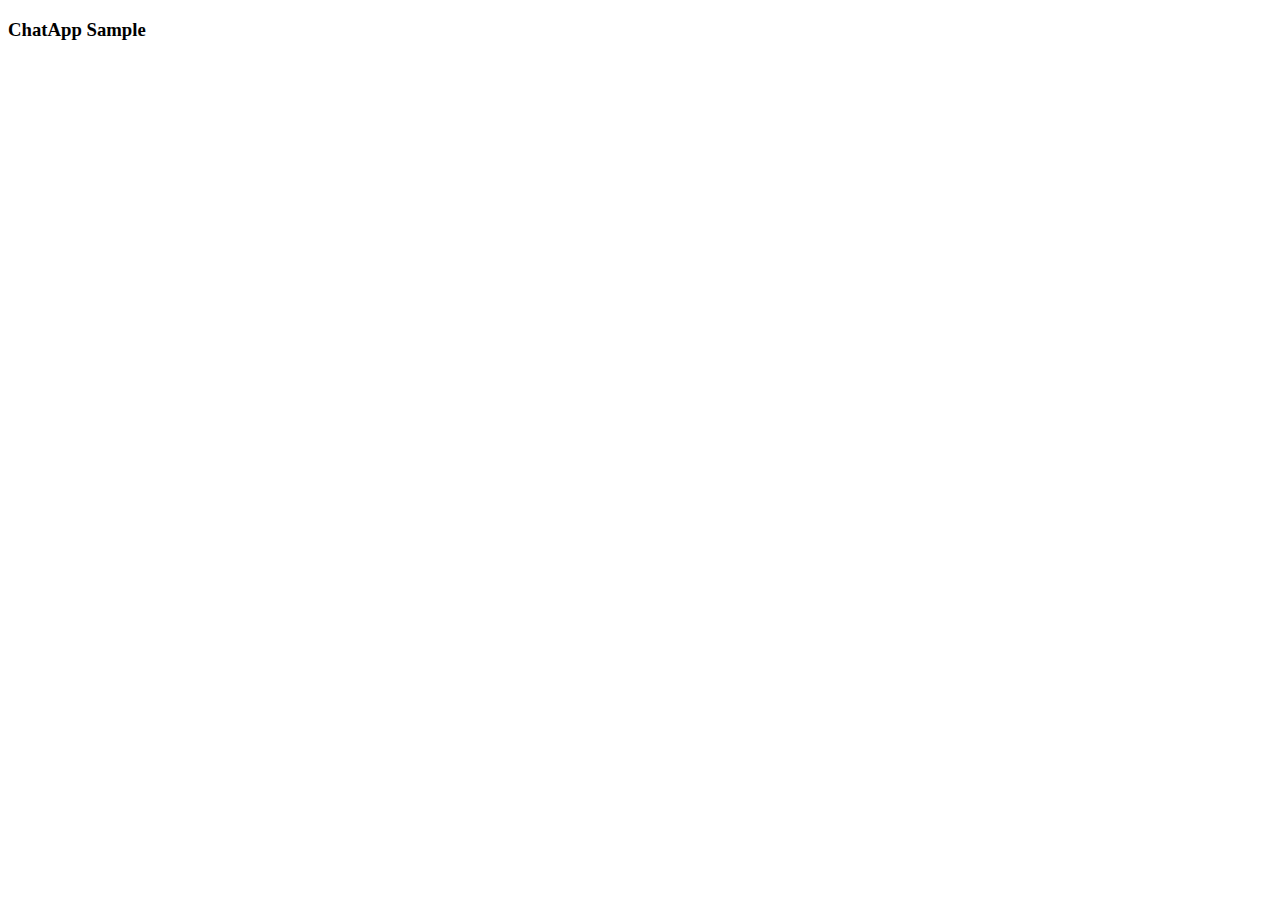
==== templates/index.html @ 1ad5dc57 "Tornado için gerekli ayarlar yapıldı" ====
<!DOCTYPE html>
<html lang="en">
<head>
    <meta charset="UTF-8">
    <meta name="viewport" content="width=device-width, initial-scale=1.0">
    <title>ChatApp</title>
</head>
<body>
    <h3>ChatApp Sample</h3>
    
</body>
</html>
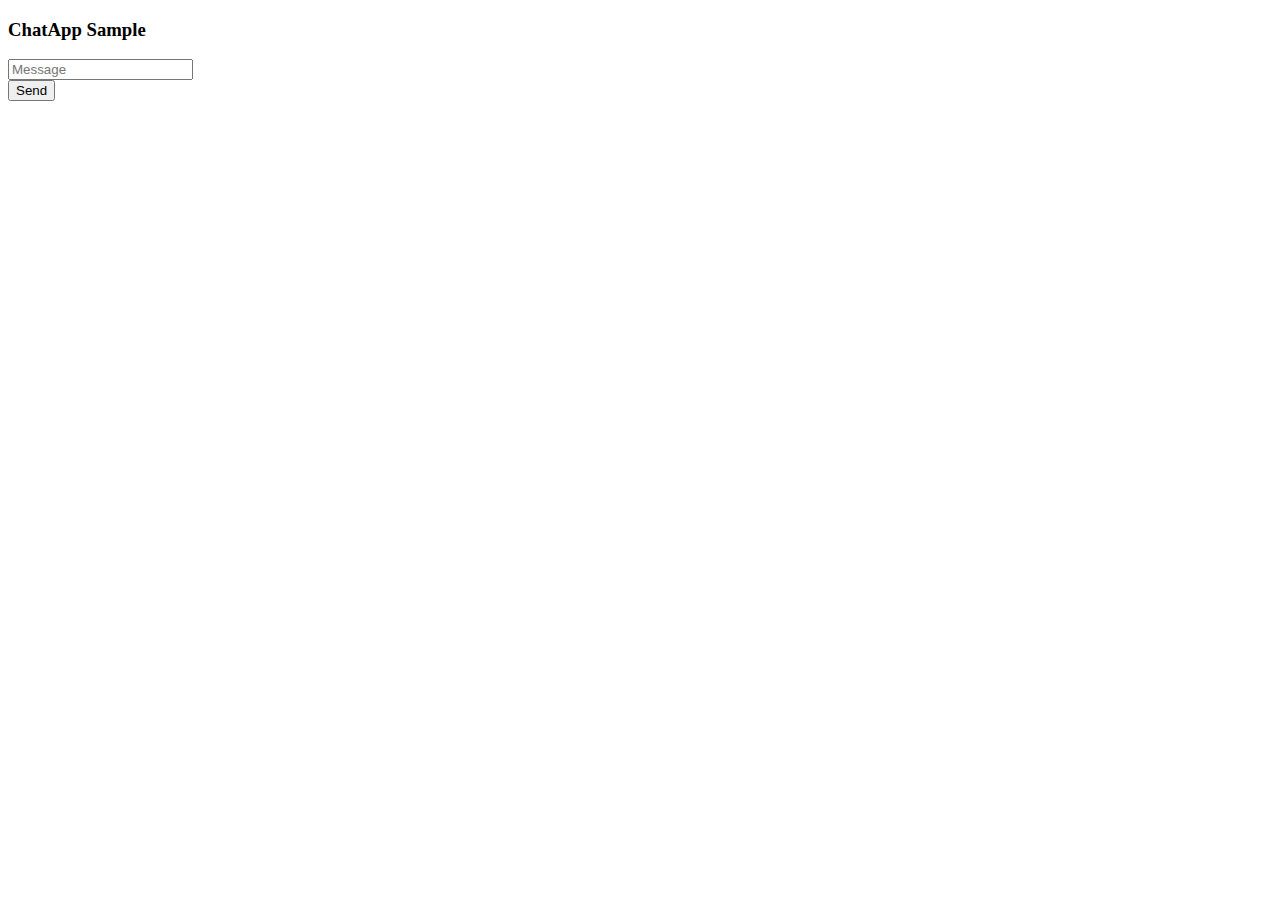
==== commit 729f60f2: "Arayüz hazırlandı ve js websocket bağlantısı yapıldı." ====
--- a/templates/index.html
+++ b/templates/index.html
@@ -3,10 +3,25 @@
 <head>
     <meta charset="UTF-8">
     <meta name="viewport" content="width=device-width, initial-scale=1.0">
+    <link rel="stylesheet" href="static/node_modules/bootstrap/dist/css/bootstrap.min.css">
+    <link rel="stylesheet" href="static/css/style.css">
+    <script src="static/js/activity.js"></script>
     <title>ChatApp</title>
 </head>
 <body>
-    <h3>ChatApp Sample</h3>
-    
+    <div class="container">
+        <h3>ChatApp Sample</h3>
+        <div class="row">
+            <div class="messages col-12" id="messages"></div>
+        </div>
+        <div class="row">
+            <div class="input-group col-12">
+                <input type="text" class="form-control" id="message" placeholder="Message" aria-describedby="basic-addon2">
+                <div class="input-group-append">
+                <button class="btn btn-outline-secondary" type="button" onclick="sendMessage()">Send</button>
+                </div>
+            </div>
+        </div>
+    </div>    
 </body>
 </html>